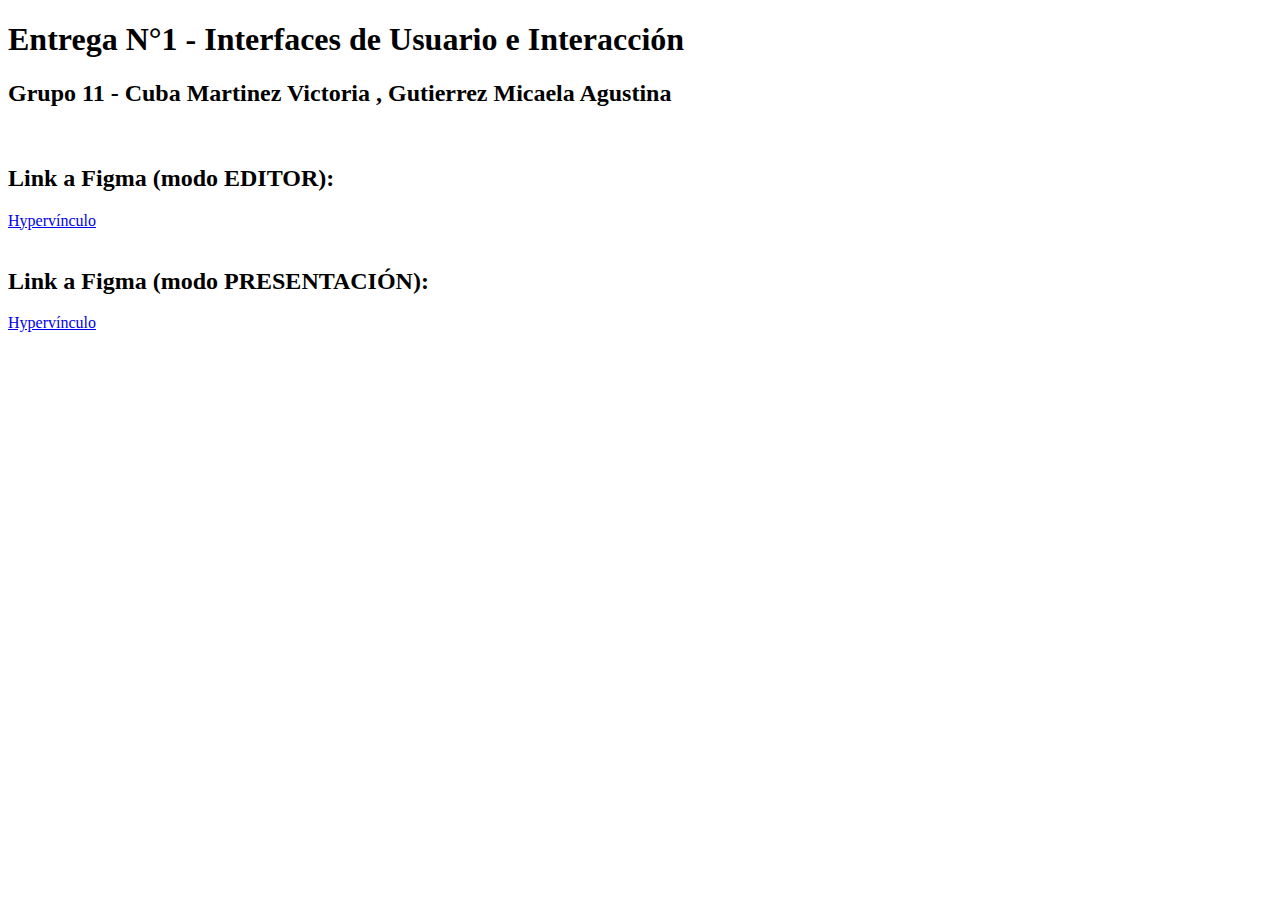
==== Entregable N1/index.html @ edfe7793 "Se sube index" ====
<!DOCTYPE html>
<html lang="en">
<head>
    <meta charset="UTF-8">
    <meta name="viewport" content="width=device-width, initial-scale=1.0">
    <title>Entrega N°1 - Grupo 11</title>
</head>
<body class="lead" >
    <div class="align-middle">
    <h1 class="fw-bold">Entrega N°1 - Interfaces de Usuario e Interacción </h1>
    
    <h2 class="fw-bold">Grupo 11 - Cuba Martinez Victoria , Gutierrez Micaela Agustina</h2>
    <br>
    <h2 class="text-decoration-underline" >Link a Figma (modo EDITOR):</h2>
    <a href="URL">Hypervínculo</a>
    <br>
    <br>
    
    <h2 class="text-decoration-underline">Link a Figma (modo PRESENTACIÓN):</h2>
    <a href="URL">Hypervínculo</a>

    </div>
    
</body>
<link href="https://cdn.jsdelivr.net/npm/bootstrap@5.3.2/dist/css/bootstrap.min.css" rel="stylesheet" integrity="sha384-T3c6CoIi6uLrA9TneNEoa7RxnatzjcDSCmG1MXxSR1GAsXEV/Dwwykc2MPK8M2HN" crossorigin="anonymous"> 
</html>
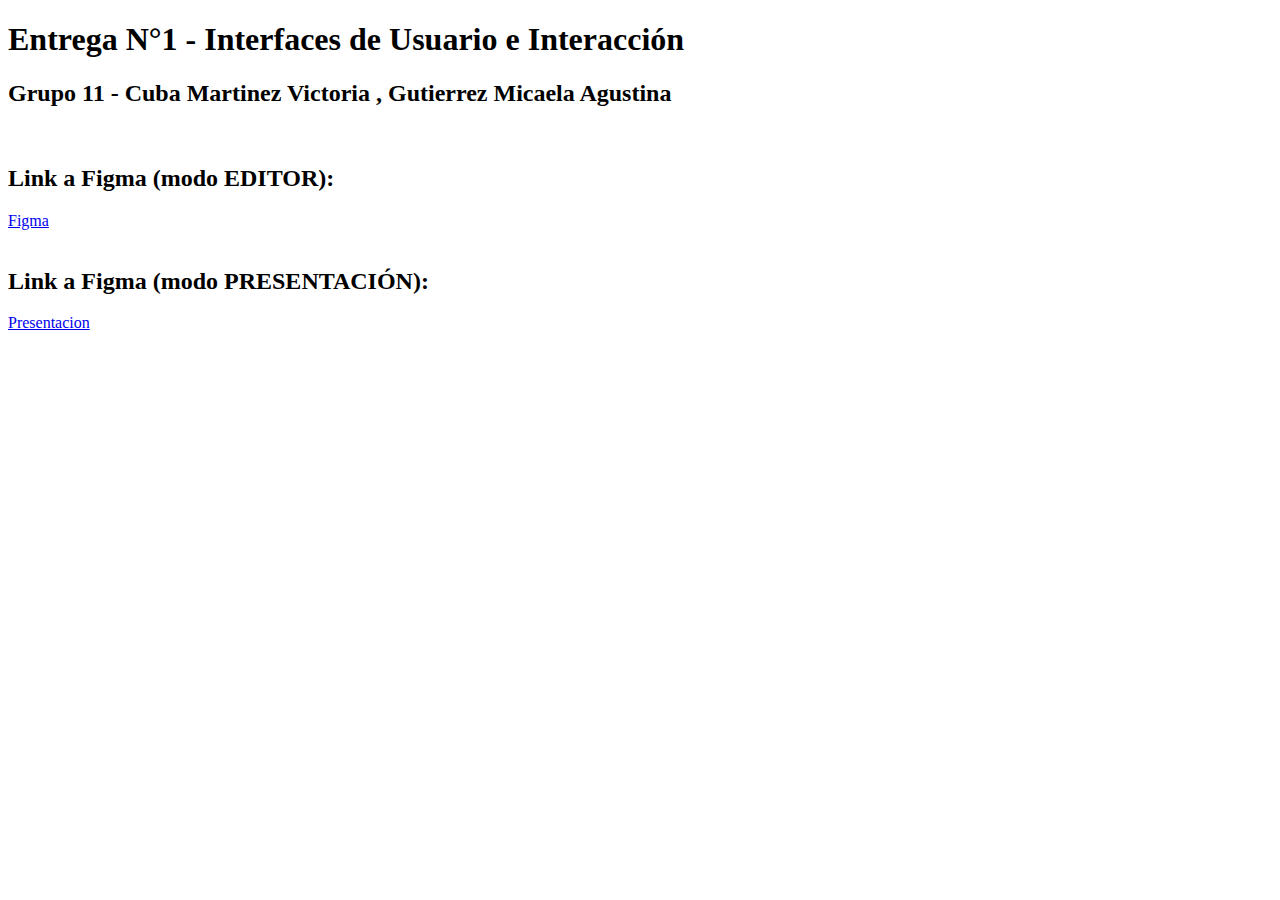
==== commit db82e608: "Se agregan links de entregable n1" ====
--- a/Entregable N1/index.html
+++ b/Entregable N1/index.html
@@ -12,12 +12,14 @@
     <h2 class="fw-bold">Grupo 11 - Cuba Martinez Victoria , Gutierrez Micaela Agustina</h2>
     <br>
     <h2 class="text-decoration-underline" >Link a Figma (modo EDITOR):</h2>
-    <a href="URL">Hypervínculo</a>
+    <a href="https://www.figma.com/file/21R3lX0H8zqUfKvJIMjJTQ/Entregable-N%C2%B01---Grupo-11?type=design&node-id=3%3A527&mode=design&t=rFO4x74HlknfJb9O-1">
+        Figma</a>
     <br>
     <br>
     
     <h2 class="text-decoration-underline">Link a Figma (modo PRESENTACIÓN):</h2>
-    <a href="URL">Hypervínculo</a>
+    <a href="https://www.figma.com/proto/21R3lX0H8zqUfKvJIMjJTQ/Entregable-N%C2%B01---Grupo-11?type=design&node-id=20-52&t=TTwlMw6cA4N44BWh-1&scaling=min-zoom&page-id=3%3A527&starting-point-node-id=20%3A52&mode=design">
+        Presentacion</a>
 
     </div>
     
